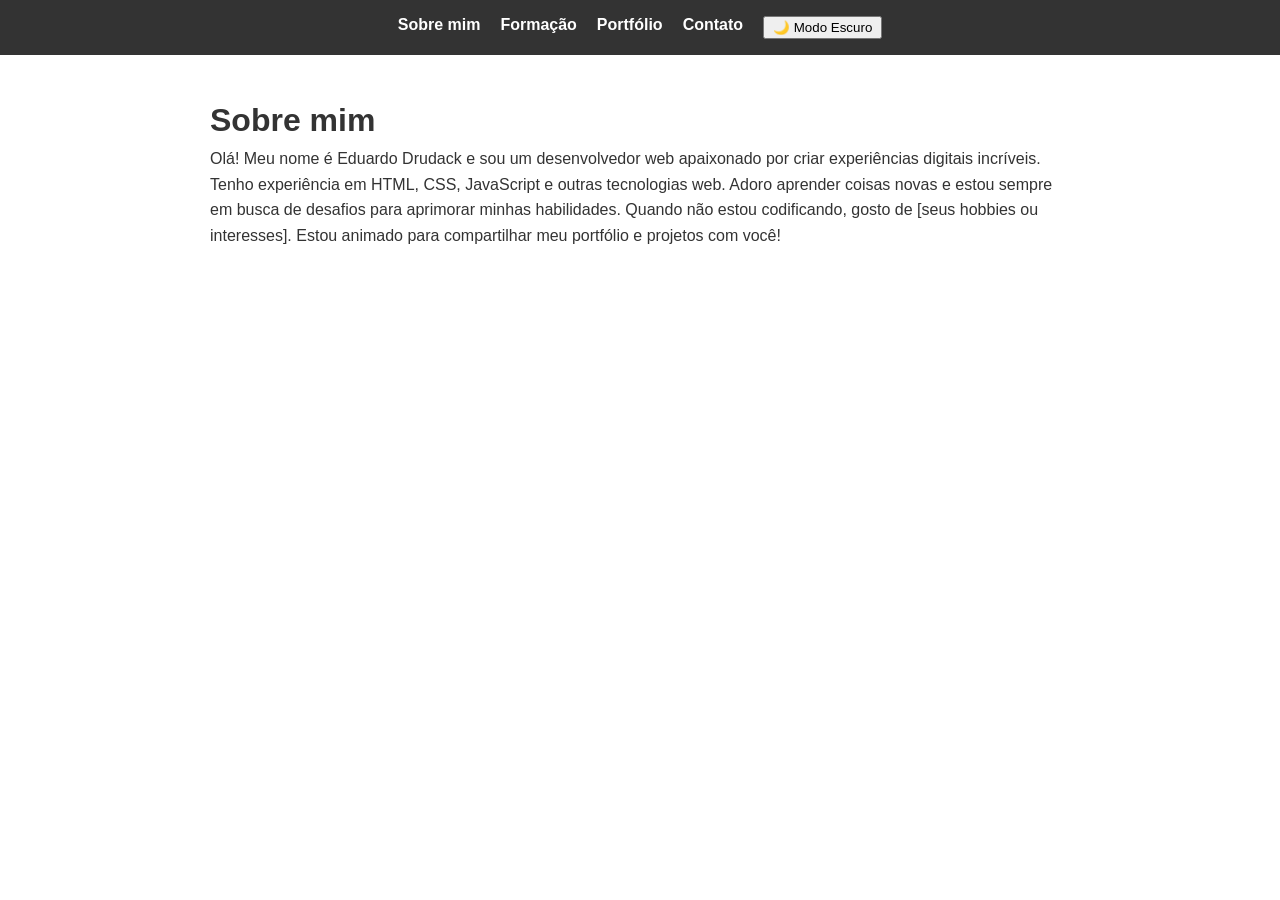
==== index.html @ 6da3e442 "md nome do arquivo principal" ====
<!DOCTYPE html>
<html lang="en">
<head>
    <meta charset="UTF-8">
    <meta name="viewport" content="width=device-width, initial-scale=1.0">
    <title>Document</title>
    <link rel="stylesheet" href="style.css"> <!-- link para o arquivo css -->
</head>
<body>
    <header>
        <nav> <!-- criação no menu -->
            <ul>
                <li><a href="index.html">Sobre mim</a></li>
                <li><a href="formacao.html">Formação</a></li>
                <li><a href="portifolio.html">Portfólio</a></li>
                <li><a href="contato.html">Contato</a></li>
                <li><button id="botao-tema" class="btn-toggle">🌙 Modo Escuro</button></li>
            </ul>
        </nav>
    </header>
    <main>
        <h1>Sobre mim</h1> <!-- Título da seção sobre mim -->
        <p>Olá! Meu nome é Eduardo Drudack e sou um desenvolvedor web apaixonado por criar experiências digitais incríveis. Tenho experiência em HTML, CSS, JavaScript e outras tecnologias web. Adoro aprender coisas novas e estou sempre em busca de desafios para aprimorar minhas habilidades. Quando não estou codificando, gosto de [seus hobbies ou interesses]. Estou animado para compartilhar meu portfólio e projetos com você!</p>
    </main>
    
        

    <script src="script.js"></script> <!-- link para o arquivo js -->
</body>
</html>
---- style.css ----
* { 
    /* estilo padrão */
    margin: 0;
    padding: 0;
    box-sizing: border-box;
    font-family: Arial, sans-serif;
}

header { /* Estilo para o cabeçalho */
    background-color: #333;
    color: white;
    padding: 1rem;
    text-align: center;
}

nav ul { /* Estilo para a lista do menu */
    display: flex;
    justify-content: center;
    list-style: none;
    gap: 20px;
}

nav a { /* Estilo para os links do menu */
    color: white;
    text-decoration: none;
    font-weight: bold;
}

nav a:hover { /* Estilo para os links do menu ao passar o mouse */
    color: #0b6dbd; 
}

main { /* Estilo para a seção principal */
    max-width: 900px;
    margin: 20px auto;
    padding: 20px;
    line-height: 1.6; /* Melhora a leitura do texto */
}

main a {
    color: #007BFF; /* Cor dos links */
    text-decoration: none;
}

main a:hover { /* Estilo para os links do menu ao passar o mouse */
    text-decoration: underline;
}

form { /* Estilo para o formulário */
    padding: auto;
    margin: 20px auto;
}

/* Estilo padrão (Claro) */
body {
    background-color: #ffffff;
    color: #333333;
    transition: 0.3s; /* Deixa a mudança suave */
}

/* Estilo Escuro */
body.dark-mode {
    background-color: #1a1a1a;
    color: #ffffff;
}

/* Estilo do botão (coloque no seu menu) */
#botao-tema {
    cursor: pointer;
    padding: 2px 8px;
    display: flex;
}
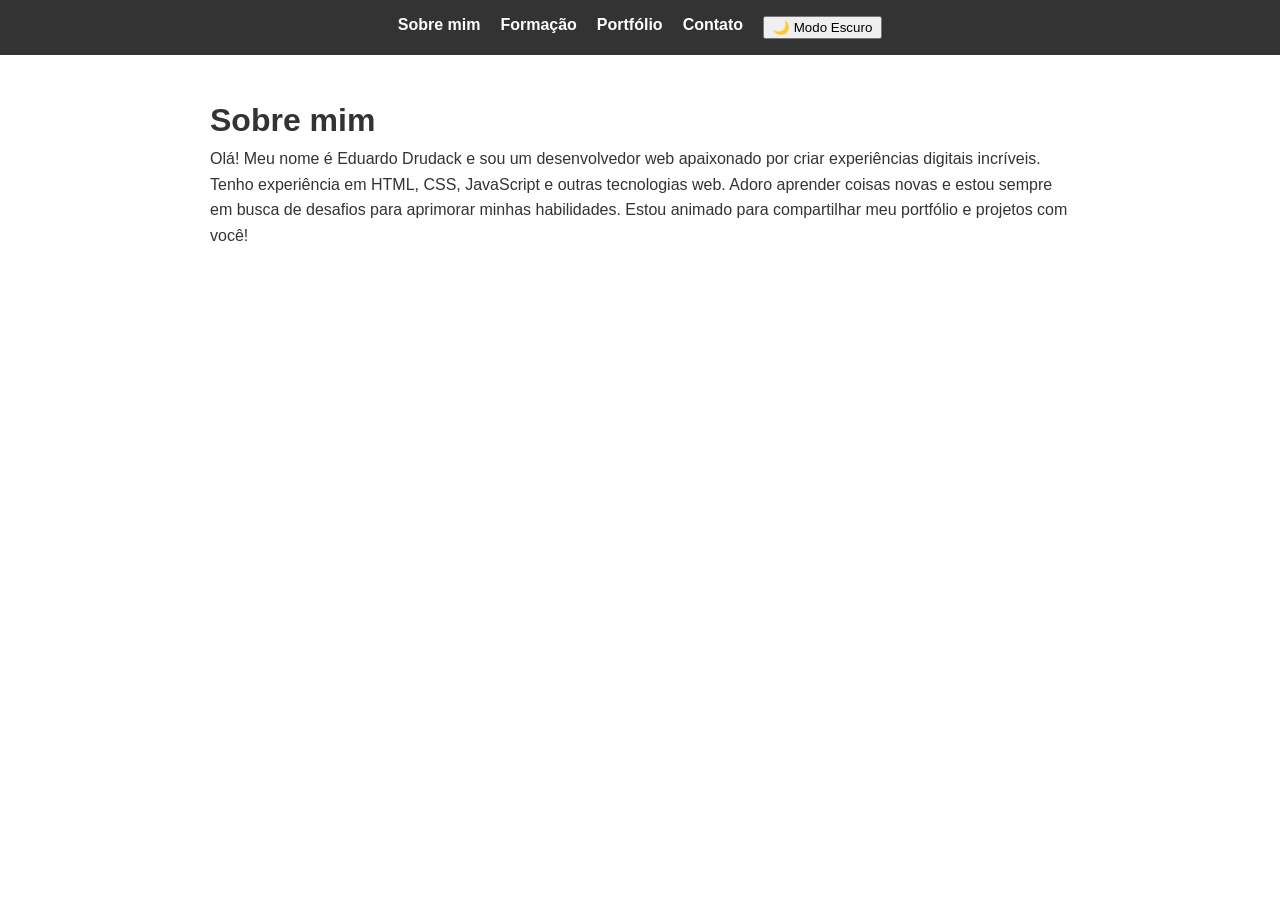
==== commit 6dcbff87: "arrumado a ul do port" ====
--- a/index.html
+++ b/index.html
@@ -20,7 +20,7 @@
     </header>
     <main>
         <h1>Sobre mim</h1> <!-- Título da seção sobre mim -->
-        <p>Olá! Meu nome é Eduardo Drudack e sou um desenvolvedor web apaixonado por criar experiências digitais incríveis. Tenho experiência em HTML, CSS, JavaScript e outras tecnologias web. Adoro aprender coisas novas e estou sempre em busca de desafios para aprimorar minhas habilidades. Quando não estou codificando, gosto de [seus hobbies ou interesses]. Estou animado para compartilhar meu portfólio e projetos com você!</p>
+        <p>Olá! Meu nome é Eduardo Drudack e sou um desenvolvedor web apaixonado por criar experiências digitais incríveis. Tenho experiência em HTML, CSS, JavaScript e outras tecnologias web. Adoro aprender coisas novas e estou sempre em busca de desafios para aprimorar minhas habilidades. Estou animado para compartilhar meu portfólio e projetos com você!</p>
     </main>
     
         
